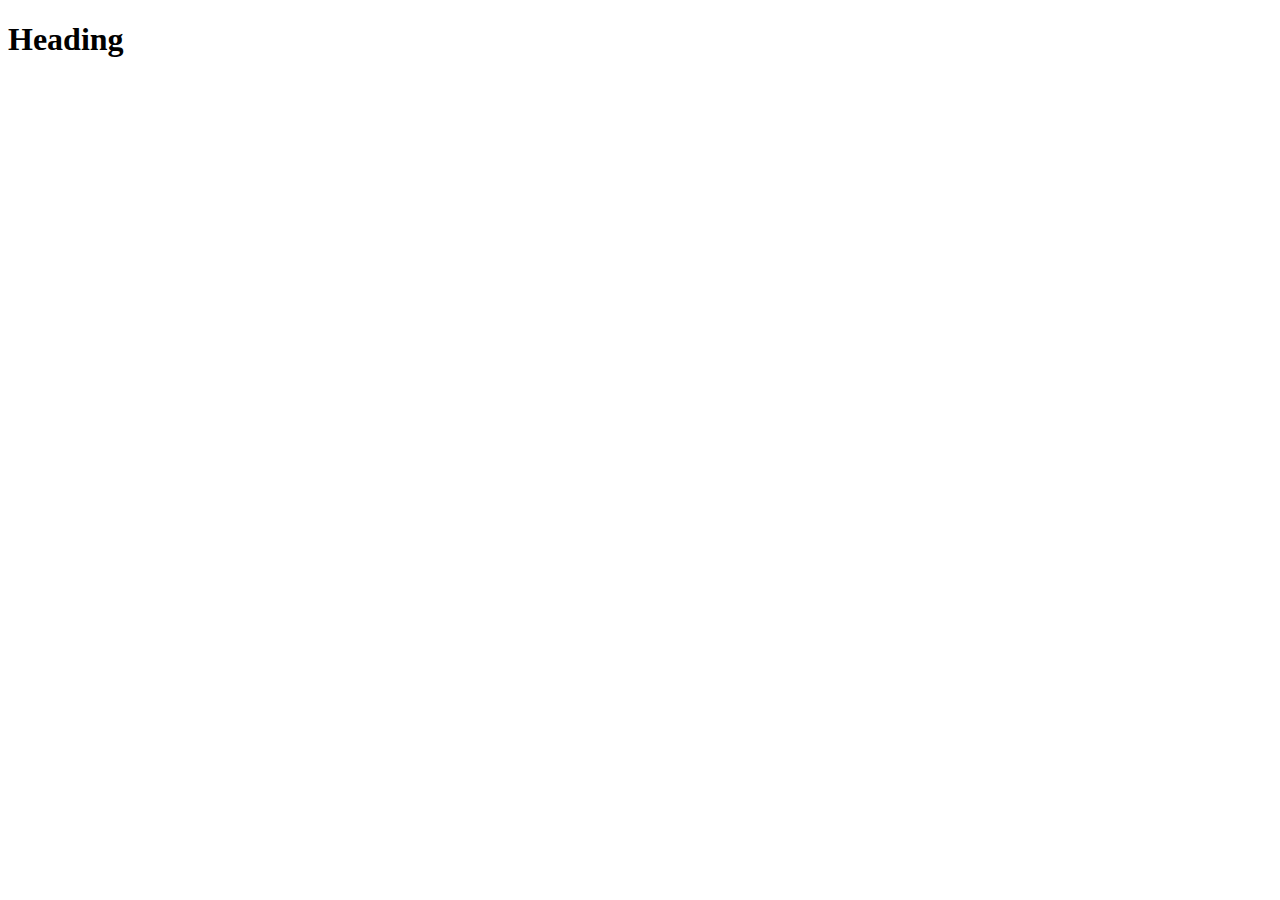
==== index.html @ ca922d22 "Initial commit" ====
<!DOCTYPE html>
<html lang="en">
  <head>
    <meta charset="UTF-8">
    <meta name="viewport" content="width=device-width, initial-scale=1.0">
    <meta http-equiv="X-UA-Compatible" content="ie=edge">
    <title>Title</title>
    <link rel="stylesheet" href="screen.css">
  </head>
  <body>
    <h1>Heading</h1>
    <script src="index.js"></script>
  </body>
</html>
---- screen.css ----
/* Add screen styles below */
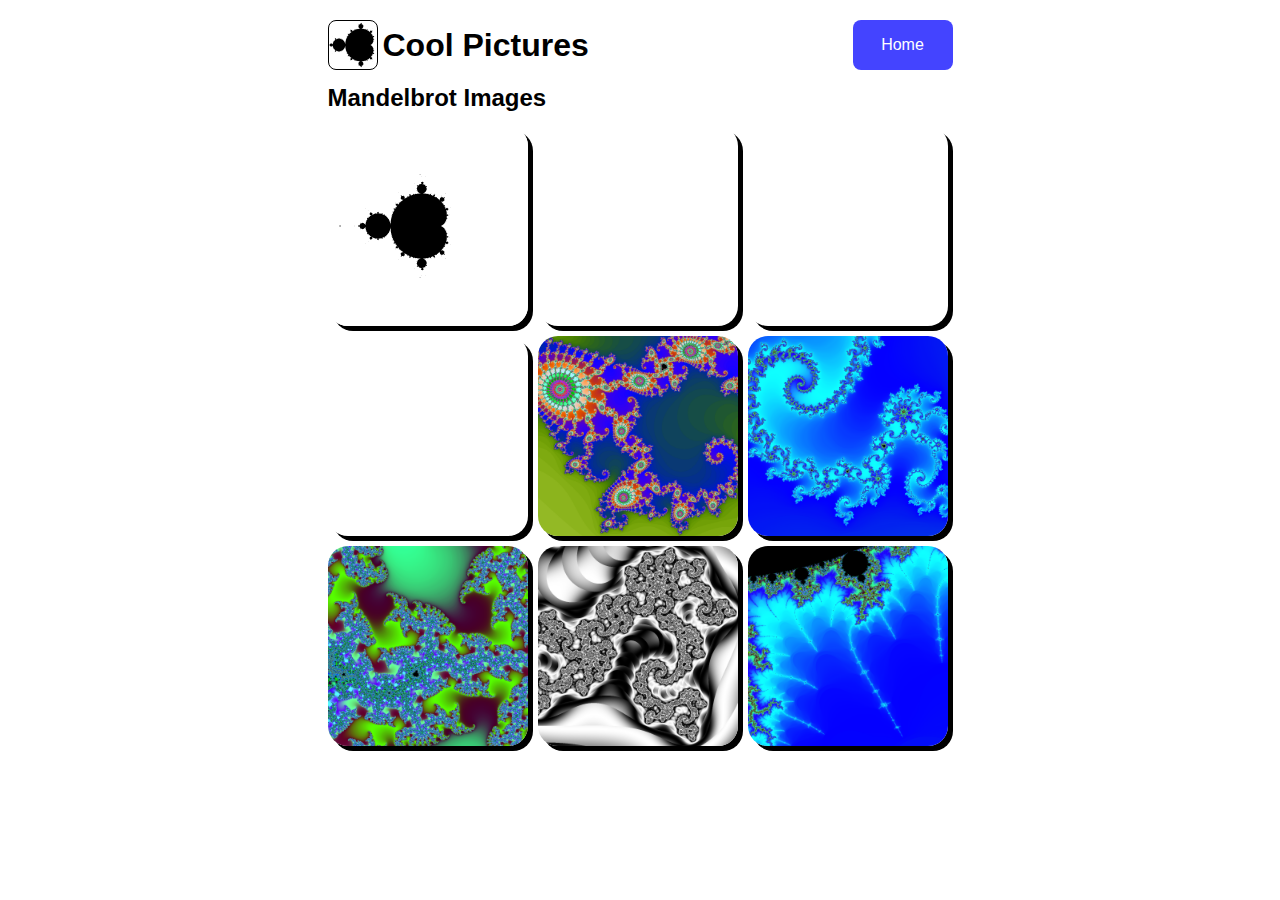
==== commit c15717ad: "Added everything" ====
--- a/index.html
+++ b/index.html
@@ -4,11 +4,33 @@
     <meta charset="UTF-8">
     <meta name="viewport" content="width=device-width, initial-scale=1.0">
     <meta http-equiv="X-UA-Compatible" content="ie=edge">
-    <title>Title</title>
+    <title>Cool Pictures</title>
+    <link rel="stylesheet" href="reset.css">
     <link rel="stylesheet" href="screen.css">
   </head>
   <body>
-    <h1>Heading</h1>
-    <script src="index.js"></script>
+    <main>
+      <header>
+        <nav>
+          <div class="logo-title-group">
+            <div class="logo"></div>
+            <h1 class="title">Cool Pictures</h1>
+          </div>
+          <a class="basic-button home-button" href="index.html">Home</a>
+        </nav>
+      </header>
+      <h2>Mandelbrot Images</h2>
+      <ul class="image-grid">
+        <li class="image-grid-link-item"><a class="image0-link" href="image.html"></a></li>
+        <li class="image1 image-grid-item"></li>
+        <li class="image2 image-grid-item"></li>
+        <li class="image3 image-grid-item"></li>
+        <li class="image4 image-grid-item"></li>
+        <li class="image5 image-grid-item"></li>
+        <li class="image6 image-grid-item"></li>
+        <li class="image7 image-grid-item"></li>
+        <li class="image8 image-grid-item"></li>
+      </ul>
+    </main>
   </body>
 </html>
--- a/screen.css
+++ b/screen.css
@@ -1 +1,162 @@
-/* Add screen styles below */
+/* 
+Have the scrollbar appear permanently on the right so the page isn't affected by its absence.
+https://stackoverflow.com/questions/1417934/how-to-prevent-scrollbar-from-repositioning-web-page
+*/
+html {
+	overflow-y: scroll;
+}
+
+body {
+	height: auto;
+	font-family: Helvetica;
+}
+
+main {
+	max-width: 625px;
+	margin: 0 auto;
+}
+
+header {
+	margin-top: 20px;
+	margin-bottom: 10px;
+}
+
+nav {
+	display: flex;
+	align-items: center;
+	justify-content: space-between;
+}
+
+.logo-title-group {
+	display: flex;
+	align-items: center;
+	gap: 5px;
+}
+
+.logo {
+	background-image: url("assets/img000.png");
+	background-repeat: no-repeat;
+	background-position: -15px -26px;
+	background-size: 100px;
+	border: solid;
+	border-color: black;
+	border-width: 1px;
+	border-radius: 8px;
+	width: 50px;
+	height: 50px;
+}
+
+.title {
+	height: fit-content;
+	font-size: xx-large;
+}
+
+.home-button {
+	justify-self: end;
+}
+
+h2 {
+	margin-bottom: 10px;
+}
+
+ul {
+	all: unset;
+}
+
+a {
+	all: unset;
+	cursor: pointer;
+}
+
+.basic-button {
+	display: flex;
+	align-items: center;
+	justify-content: center;
+	width: 100px;
+	height: 50px;
+	background-color: #44f;
+	border-radius: 8px;
+	color: white;
+}
+
+.image-grid {
+	margin: 0 auto;
+	display: flex;
+	flex-wrap: wrap;
+	gap: 10px;
+}
+
+.image-grid-item {
+	border-radius: 20px;
+	width: 200px;
+	height: 200px;
+	background-repeat: no-repeat;
+	background-position: center;
+	background-size: cover;
+	box-shadow: 5px 5px black;
+	cursor: pointer;
+}
+
+.image-grid-link-item {
+	
+}
+
+li {
+	list-style-type: none;
+	margin: 0;
+	padding: 0;
+}
+
+.page-image {
+	border: solid;
+	border-width: 1px;
+	border-color: black;
+	border-radius: 20px;
+	margin-bottom: 10px;
+}
+
+.image0-link {
+	background-image: url("assets/img000.png");
+	display: block;
+	width: 200px;
+	height: 200px;
+	background-repeat: no-repeat;
+	background-position: center;
+	background-size: cover;
+	box-shadow: 5px 5px black;
+	cursor: pointer;
+	border-radius: 20px;
+}
+
+.image1 {
+	background-image: url("assets/img005.png");
+}
+
+.image2 {
+	background-image: url("assets/img007.png");
+}
+
+.image3 {
+	background-image: url("assets/img008.png");
+}
+
+.image4 {
+	background-image: url("assets/img011.png");
+}
+
+.image5 {
+	background-image: url("assets/img013.png");
+}
+
+.image6 {
+	background-image: url("assets/img019.png");
+}
+
+.image7 {
+	background-image: url("assets/img020.png");
+}
+
+.image8 {
+	background-image: url("assets/img022.png");
+}
+
